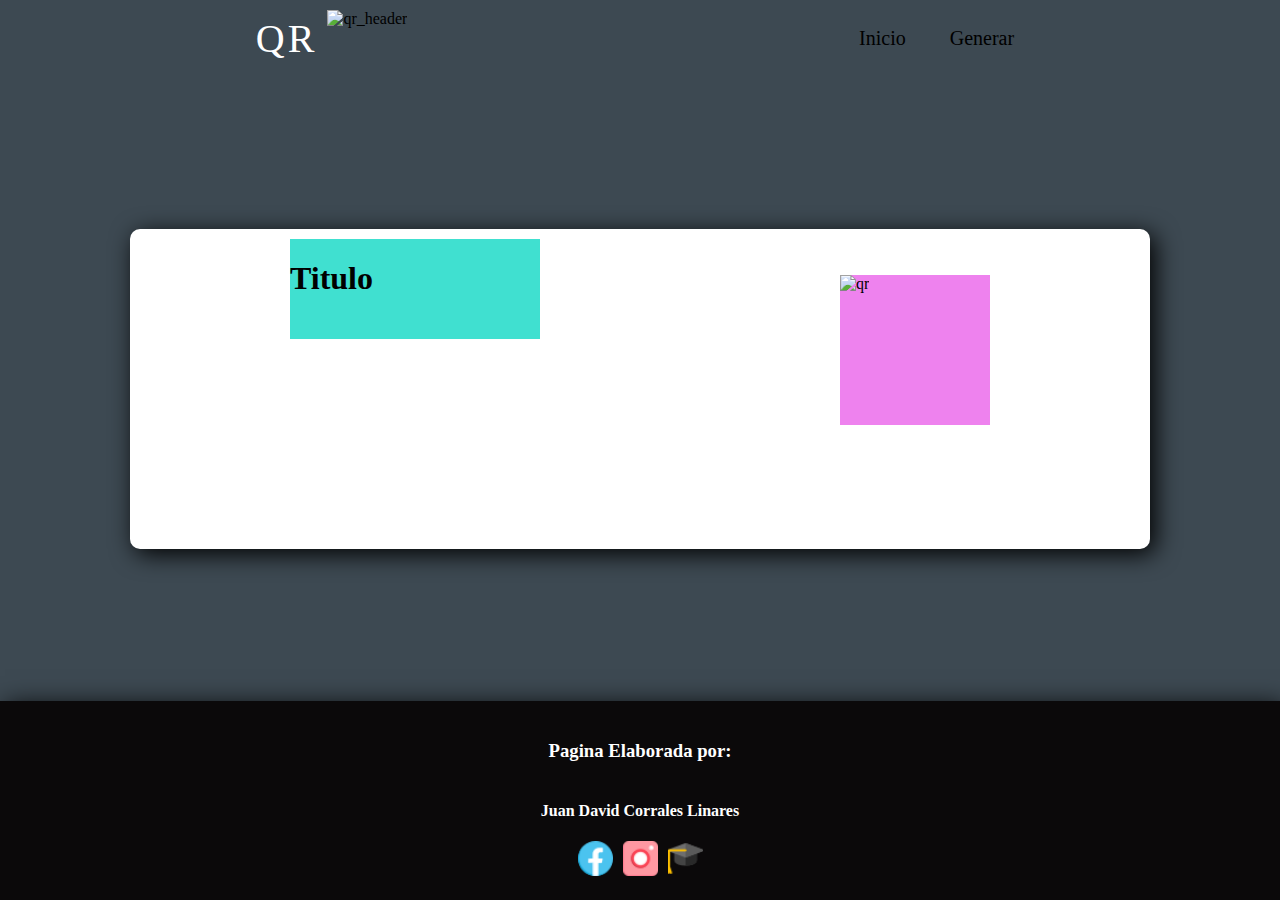
==== generar.html @ 6054a367 "Incio Apartado II" ====
<!DOCTYPE html>
<html lang="en">
<head>
    <meta charset="UTF-8">
    <meta http-equiv="X-UA-Compatible" content="IE=edge">
    <meta name="viewport" content="width=device-width, initial-scale=1.0">
    <link rel="stylesheet" href="css/styles.css">
    <title>Generar QR</title>
</head>
<body>
    <div class="container">
        <header class="header header--claro">
            <div class="a__header-container">
                <a href="#" class="a__header a__header-titulo">QR</a>
                <img src="https://img.icons8.com/ios/50/000000/fsociety-qr.png" alt="qr_header" class="img__header">
            </div>
            <nav class="navegation">
                <ul class="ul__navegation">
                    <li class="li__navegation">
                        <a  href="index.html" class="a__header a__header-nav a__header-nav--claro">Inicio</a>
                    </li>
                    <li class="li__navegation">
                        <a href="generar.html" class="a__header a__header-nav a__header-nav--claro">Generar</a>
                    </li>
                </ul>
            </nav>
        </header>
        <main class="main main--claro">
            <div class="card">
                <div class="h1__card-container">
                    <h1 class="h1__card">
                        Titulo
                    </h1>
                </div>
                <div class="img__card-conatiner">
                    <img src="" alt="qr" class="img__card">
                </div>
            </div>
        </main>
        <footer class="footer">
            <h3 class="h3footer">
                Pagina Elaborada por:
            </h3>
            <h4 class="h4footer-nombres">
                Juan David Corrales Linares
            </h4>
            
            <div class="media">
                <a href="" class="a__media">
                    <img src="img/face.png" alt="logo_facebook" class="img_media">
                </a>
                <a href="" class="a__media">
                    <img src="img/insta.png" alt="logo_insta" class="img_media">
                </a>
                <a href="" class="a__media">
                    <img src="img/uni_logo.png" alt="logo_uni" class="img_media">
                </a>
            </div>
        </footer>
    </div>
</body>
</html>
---- css/styles.css ----
body {
    padding: 0;
    margin: 0;
}
.container {
    display: flex;
    flex-direction: column;
    min-height: 100vh;
}

/*Header*/
.header {
    padding: 10px 30px;
    background-color: #232A2F;
    display: flex;
    justify-content: space-around;
    align-items: center;
    flex-wrap: wrap;
}

.header--claro {
    background-color: #3D4952;
}
.a__header-container {
    display: flex;
    align-content: space-between;
    flex-direction: row;
}
    .a__header {
        text-decoration: none;
        padding: 5px 10px;
        display: block;
    }
    .a__header-titulo {
        color: white;
        font-size: 40px;
        letter-spacing: 3px;
    }

    .a__header-nav {
        color: #a5a3a3;
        font-size: 20px;
        transition: all .3s linear;
        display: inline-block;
    }

    .a__header-nav--claro {
        color: #000000;
    }
    
        .a__header-nav:hover {
            color: white;
        }

    .qr_header {
        display: inline-block;
        width: 60px;
        height: 50px;
        border-radius: 100%;
    }
.ul__navegation {
    margin: 0;
    padding: 0;
    list-style: none;
}
    .li__navegation {
        display: inline-block;
        border-radius: 8px;
        transition: all .3s linear;
        margin: 0 10px;
    }
    
        .li__navegation:hover {
            background-color: black;
        }


/*Main*/
.main {
    background-color: #232A2F;
    display: flex;
    flex-direction: column;
    justify-content: space-around;
    align-items: center;
    flex-grow: 1;
    min-height: 350px;
}

.main--claro {
    background-color: #3D4952;
}

    .h1__main {
        font-size: 190px;
        color: white;
        margin: 0;
        transition: .3s ease-in;
    }
        .h1__main:hover {
            text-shadow: 8px 10px #000;
            font-size: 210px;
        }

.img__main-container {
    background-color: white;
    width: 280px;
    height: 280px;
    border-radius: 100%;
    border: black solid 3px;
    box-shadow: 5px 5px 25px black;

    position: relative;
    bottom: 50px;
}
    .img__main {
        width: 200px;
        height: 200px;
        margin: 40px;

        animation-name: girar;
        animation-duration: 5s;
        animation-iteration-count: infinite;
        animation-direction: normal;
        animation-fill-mode: none;
        animation-timing-function:cubic-bezier(1, -1.14, 0, 1.43) ;
    }

.h1__main-comentario {
    margin: 0;
    color:rgb(201, 195, 195);
}

.card {
    width: 1000px;
    height: 300px;
    background-color: white;
    padding: 10px;
    border-radius: 10px;
    box-shadow: 5px 5px 25px black;

    display: flex;
    flex-direction: row;
    justify-content: space-around;
    align-items: baseline;
}

.h1__card-container {
    width: 250px;
    height: 100px;
    background-color: turquoise;
}

.h1__card {
    display: inline-block;
}

.img__card-conatiner {
    background-color: violet;
    width: 150px;
    height: 150px;
}

/*Fotter*/
.footer {
    padding: 20px;
    color: white;
    background-color:#0B090A;
    box-shadow: 5px 5px 25px black;


    display: flex;
    flex-direction: column;
    align-items: center;
}

.media {
    display: flex;
    align-content: space-between;
    flex-direction: row;
}

    .img_media {
        width: 35px;
        height: 35px;
        overflow: hidden;
        margin: 0 5px;
        display: inline-block;
    }

@keyframes girar {
    0% {
        transform: rotate(0);
    }

    25% {
        transform: rotate(90deg);
    }

    50% {
        transform: rotate(180deg);
    }

    75% {
        transform: rotate(270deg);
    }

    100% {
        transform: rotate(360deg);
    }
}
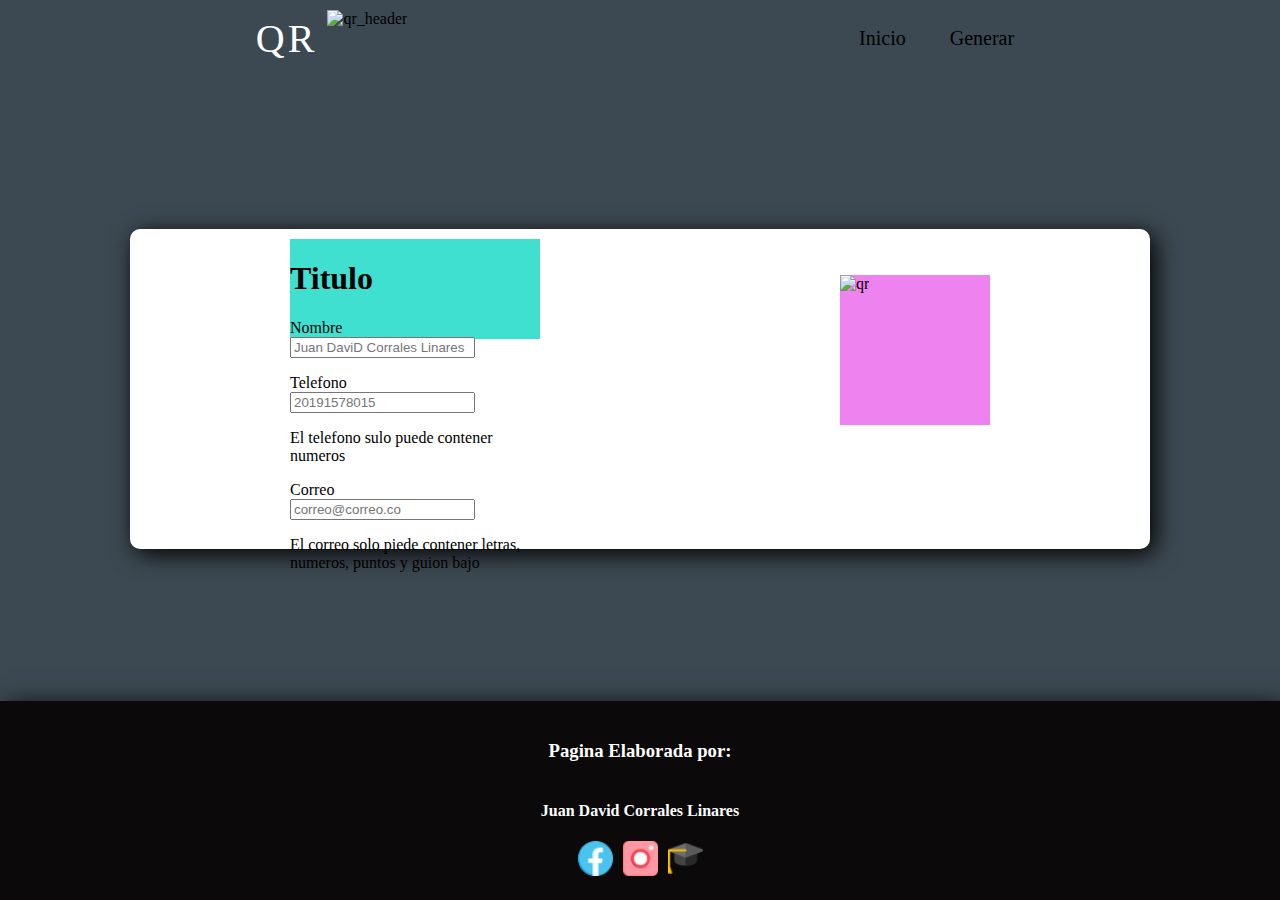
==== commit b433837d: "Comienzo del formulario" ====
--- a/generar.html
+++ b/generar.html
@@ -31,6 +31,44 @@
                     <h1 class="h1__card">
                         Titulo
                     </h1>
+                    <form action="" class="formulario" id="formulario">
+                        
+                        <!-- Container Nombre-->
+                        <div class="formulario__container" id="conatiner-nombre">
+                            <label for="nombre" class="label__formulario">Nombre</label>
+                            <div class="formulario__contauner-input">
+                                <input type="text" class="input__formulario" name="nombre" id="nombre" placeholder="Juan DaviD Corrales Linares">
+                                <i class="formulario__validacion-estado fas fa-times-circle"></i>
+                            </div>
+                        </div>
+                        <p class="formulario__input-error">
+                            
+                        </p>
+
+                        <!-- Conatiner: Telefono-->
+                        <div class="formulario__container" id="conatiner-telefono">
+                            <label for="telefono" class="label__formulario">Telefono</label>
+                            <div class="formulario__contauner-input">
+                                <input type="text" class="input__formulario" name="telefono" id="telefono" placeholder="20191578015">
+                                <i class="formulario__validacion-estado fas fa-times-circle"></i>
+                            </div>
+                        </div>
+                        <p class="formulario__input-error">
+                            El telefono sulo puede contener numeros
+                        </p>
+
+                        <!-- Conatiner: Correo-->
+                        <div class="formulario__container" id="conatiner-correo">
+                            <label for="correo" class="label__formulario">Correo</label>
+                            <div class="formulario__contauner-input">
+                                <input type="text" class="input__formulario" name="correo" id="correo" placeholder="correo@correo.co">
+                                <i class="formulario__validacion-estado fas fa-times-circle"></i>
+                            </div>
+                        </div>
+                        <p class="formulario__input-error">
+                            El correo solo piede contener letras, numeros, puntos y guion bajo
+                        </p>
+                    </form>
                 </div>
                 <div class="img__card-conatiner">
                     <img src="" alt="qr" class="img__card">
@@ -58,5 +96,6 @@
             </div>
         </footer>
     </div>
+    <script src="https://kit.fontawesome.com/554f011c4b.js" crossorigin="anonymous"></script>
 </body>
 </html>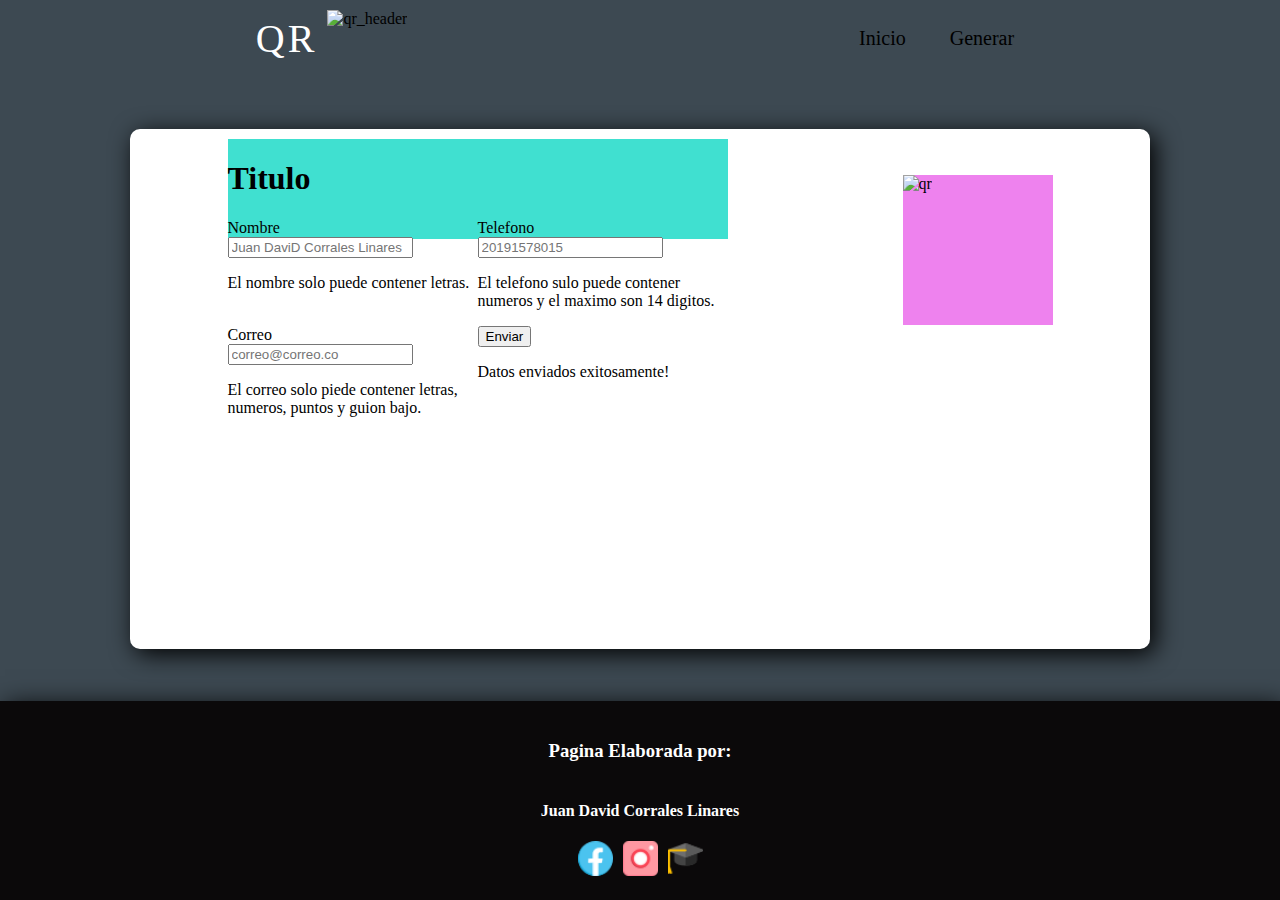
==== commit a77918c8: "Inicio Responsive" ====
--- a/generar.html
+++ b/generar.html
@@ -40,10 +40,11 @@
                                 <input type="text" class="input__formulario" name="nombre" id="nombre" placeholder="Juan DaviD Corrales Linares">
                                 <i class="formulario__validacion-estado fas fa-times-circle"></i>
                             </div>
+                            <p class="formulario__input-error">
+                                El nombre solo puede contener letras.
+                            </p>
                         </div>
-                        <p class="formulario__input-error">
-                            
-                        </p>
+                        
 
                         <!-- Conatiner: Telefono-->
                         <div class="formulario__container" id="conatiner-telefono">
@@ -52,22 +53,27 @@
                                 <input type="text" class="input__formulario" name="telefono" id="telefono" placeholder="20191578015">
                                 <i class="formulario__validacion-estado fas fa-times-circle"></i>
                             </div>
+                            <p class="formulario__input-error">
+                                El telefono sulo puede contener numeros y el maximo son 14 digitos.
+                            </p>
                         </div>
-                        <p class="formulario__input-error">
-                            El telefono sulo puede contener numeros
-                        </p>
 
                         <!-- Conatiner: Correo-->
                         <div class="formulario__container" id="conatiner-correo">
                             <label for="correo" class="label__formulario">Correo</label>
                             <div class="formulario__contauner-input">
-                                <input type="text" class="input__formulario" name="correo" id="correo" placeholder="correo@correo.co">
+                                <input type="email" class="input__formulario" name="correo" id="correo" placeholder="correo@correo.co">
                                 <i class="formulario__validacion-estado fas fa-times-circle"></i>
                             </div>
+                            <p class="formulario__input-error">
+                                El correo solo piede contener letras, numeros, puntos y guion bajo.
+                            </p>
                         </div>
-                        <p class="formulario__input-error">
-                            El correo solo piede contener letras, numeros, puntos y guion bajo
-                        </p>
+                        
+                        <div class="formulario__container formulario__conatiner-btn-enviar" >
+                            <button type="submit" class="btn__formulario">Enviar</button>
+                            <p class="mensaje__formulario-exito" id="mensaje__formulario-exito">Datos enviados exitosamente!</p>
+                        </div>
                     </form>
                 </div>
                 <div class="img__card-conatiner">
--- a/css/styles.css
+++ b/css/styles.css
@@ -8,7 +8,7 @@
     min-height: 100vh;
 }
 
-/*Header*/
+/*Header___________________________________________________________________________*/
 .header {
     padding: 10px 30px;
     background-color: #232A2F;
@@ -75,7 +75,7 @@
         }
 
 
-/*Main*/
+/*Main___________________________________________________________________________*/
 .main {
     background-color: #232A2F;
     display: flex;
@@ -132,7 +132,7 @@
 
 .card {
     width: 1000px;
-    height: 300px;
+    height: 500px;
     background-color: white;
     padding: 10px;
     border-radius: 10px;
@@ -145,7 +145,7 @@
 }
 
 .h1__card-container {
-    width: 250px;
+    width: 500px;
     height: 100px;
     background-color: turquoise;
 }
@@ -159,8 +159,12 @@
     width: 150px;
     height: 150px;
 }
-
-/*Fotter*/
+/*Formulario___________________________________________________________________________*/
+.formulario {
+    display: grid;
+    grid-template-columns: 1fr 1fr;
+}
+/*Fotter___________________________________________________________________________*/
 .footer {
     padding: 20px;
     color: white;
@@ -207,4 +211,21 @@
     100% {
         transform: rotate(360deg);
     }
+}
+
+/*Mediaqueries*/
+@media screen and (max-width: 800px) {
+    .h1__main {
+        font-size: 40px;
+    }
+
+    .img__main-container {
+        width: 150px;
+        height: 150px;
+    }   
+
+    .img__main {
+        width: 130px;
+        height: 130px;
+    }
 }